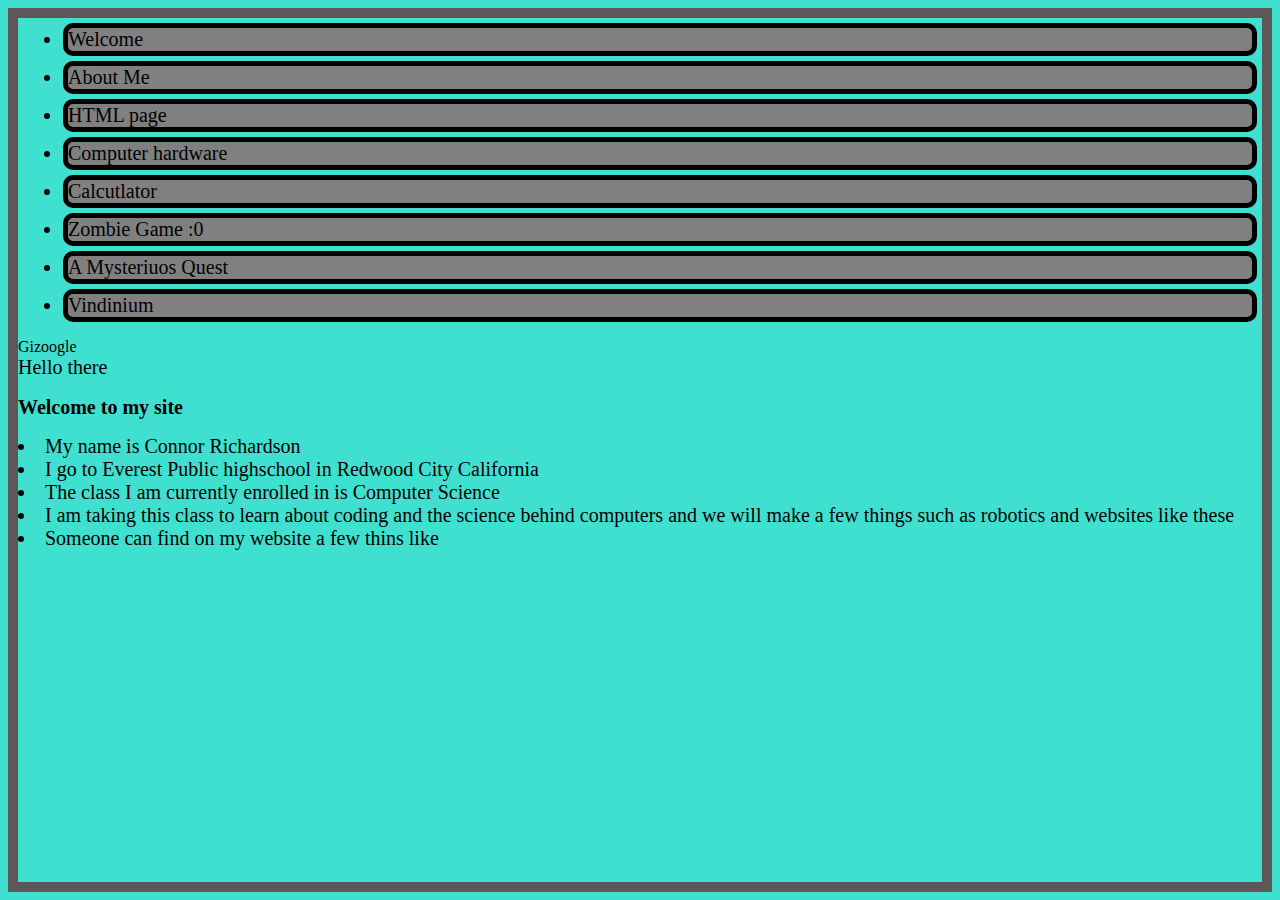
==== about me page/index.html @ 400c28a6 "first(not really though) commit" ====
<html style="background-color:turquoise">
    <head>
	<title> Connor's site</title>
	<link rel="stylesheet" type="text/css" href="computerHardware.css">

   
</head>
	
<body style="background-color:turquoise">

	
	
	<div id="#navbar">
   <ul>
	        <li><a href="https://film-extreme.codio.io/about%20me%20page/Intro.html">Welcome</a></li>
	        <li><a href="https://film-extreme.codio.io/aboutme.html">About Me</a></li>
	        <li><a href="https://film-extreme.codio.io/about%20me%20page/HTML.html">HTML page</a></li>
        <li><a href="https://film-extreme.codio.io/about%20me%20page/Computer%20hardware.Html">Computer hardware</a></li>
        <li><a href="http://10.8.16.42/connorr/Calc.html">Calcutlator</a></li>
       <li><a href="https://film-extreme.codio.io/about%20me%20page/W6.html">Zombie Game :0</a></li>
       <li><a href="https://film-extreme.codio.io/about%20me%20page/A%20mysterious%20quest.html">A Mysteriuos Quest</a></li>
        <li><a href="https://film-extreme.codio.io/about%20me%20page/vindinium.html">Vindinium</a></li>
	    </ul>
	    </div>
	    <a href="https://www.google.com/search?q=google&rlz=1CASMAE_enUS642US642&oq=google&aqs=chrome..69i57j69i60l3j0j69i65.4280j0j4&sourceid=chrome&es_sm=122&ie=UTF-8&safe=active&ssui=on">
            Gizoogle</a>
	<div style="font-size:20">Hello there <div>
	<div id="side"></div>
	<h2 id="mainbody" style="font-size:20">Welcome to my site</h2>

<li>My name is Connor Richardson</li>
<li>I go to Everest Public highschool in Redwood City California</li>
<li>The class I am currently enrolled in is Computer Science</li>
<li> I am taking this class to learn about coding and the science behind computers and we will make a few things such as robotics and websites like these</li>
<li> Someone can find on my website a few thins like
	
<html></html>
---- about me page/computerHardware.css ----
#navbar {
    display:inline-block;
    font-size:20px;
   background-color:gray;
    width:600px;
    height:60px;
    border:5px solid black`;
    margin-right:100px;
    margin-top:20px;
    position:fixed;
   color:black;
   border-radius:10px;
   font:black;
   float:top;
    text-decoration:none;
    
}

#navbar-link{color :black;
    font:black
}
#one{height:80px;width:100px;border:2px solid black;font-size:22px;font-family:verdana;background-color:#3399CC;display:inline}
#two{height:80px;width:100px;border:2px solid black;font-size:22px;font-family:verdana;background-color:#3399CC;display:inline}
#three{height:100px;width:100px;border:2px solid black;font-size:22px;font-family:verdana;background-color:#3399CC;display:inline}
#four{height:80px;width:100px;border:2px solid black;font-size:20px;font-family:verdana;background-color:#3399CC;display:inline}
#div{margin:200px 200px 200px 200px;}
#h1{text-shadow: 2px 2px 2px #CC3300;font-size:24px;} 
body{border:10px solid #5C5858;}
a:hover{color:red;text-decoration:none;}
p{font-size:20px;}
a{color:black;text-decoration:none;}
ul li{border:5px solid black;background-color:gray;margin:5px 5px 5px 5px;border-radius:10px;font-size:20px;}
p{border:5px solid black;background-color:gray;margin:5px 5px 5px 5px;border-radius:10px;}
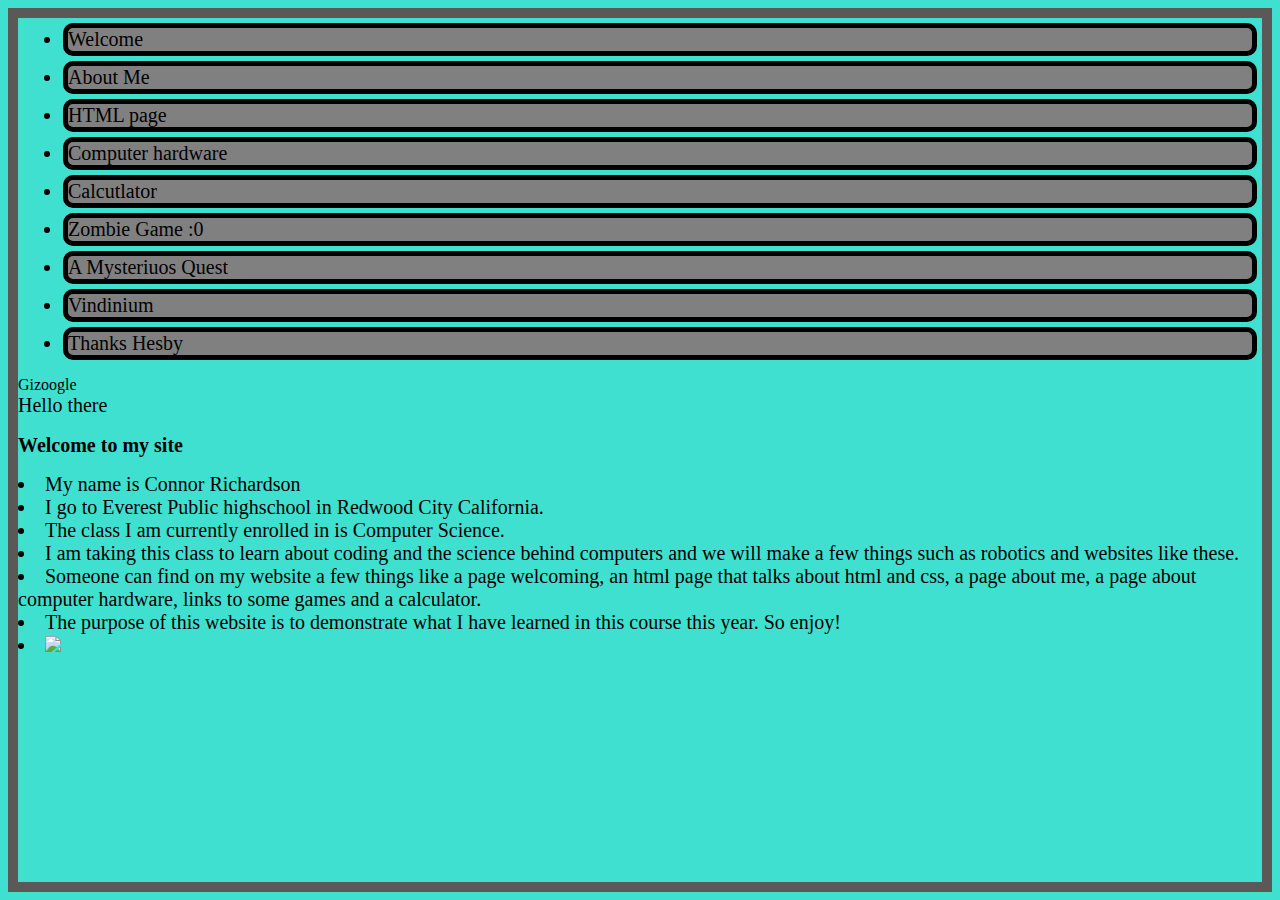
==== commit a398f8a4: "Fixed" ====
--- a/about me page/index.html
+++ b/about me page/index.html
@@ -1,8 +1,11 @@
 <html style="background-color:turquoise">
+    <html>
+        
+    
     <head>
 	<title> Connor's site</title>
 	<link rel="stylesheet" type="text/css" href="computerHardware.css">
-
+ 
    
 </head>
 	
@@ -12,14 +15,15 @@
 	
 	<div id="#navbar">
    <ul>
-	        <li><a href="https://film-extreme.codio.io/about%20me%20page/Intro.html">Welcome</a></li>
-	        <li><a href="https://film-extreme.codio.io/aboutme.html">About Me</a></li>
-	        <li><a href="https://film-extreme.codio.io/about%20me%20page/HTML.html">HTML page</a></li>
+	    <li><a href="https://film-extreme.codio.io/about%20me%20page/Index.html">Welcome</a></li>
+	    <li><a href="https://film-extreme.codio.io/about%20me%20page/aboutme.html">About Me</a></li>
+	    <li><a href="https://film-extreme.codio.io/about%20me%20page/HTML.html">HTML page</a></li>
         <li><a href="https://film-extreme.codio.io/about%20me%20page/Computer%20hardware.Html">Computer hardware</a></li>
-        <li><a href="http://10.8.16.42/connorr/Calc.html">Calcutlator</a></li>
-       <li><a href="https://film-extreme.codio.io/about%20me%20page/W6.html">Zombie Game :0</a></li>
-       <li><a href="https://film-extreme.codio.io/about%20me%20page/A%20mysterious%20quest.html">A Mysteriuos Quest</a></li>
+        <li><a href="https://film-extreme.codio.io/about%20me%20page/Calc.html">Calcutlator</a></li>
+        <li><a href="https://film-extreme.codio.io/about%20me%20page/W6.html">Zombie Game :0</a></li>
+        <li><a href="https://film-extreme.codio.io/about%20me%20page/A%20mysterious%20quest.html">A Mysteriuos Quest</a></li>
         <li><a href="https://film-extreme.codio.io/about%20me%20page/vindinium.html">Vindinium</a></li>
+       <li><a href="https://film-extreme.codio.io/about%20me%20page/thankshesby.html">Thanks Hesby</a></li>
 	    </ul>
 	    </div>
 	    <a href="https://www.google.com/search?q=google&rlz=1CASMAE_enUS642US642&oq=google&aqs=chrome..69i57j69i60l3j0j69i65.4280j0j4&sourceid=chrome&es_sm=122&ie=UTF-8&safe=active&ssui=on">
@@ -29,9 +33,11 @@
 	<h2 id="mainbody" style="font-size:20">Welcome to my site</h2>
 
 <li>My name is Connor Richardson</li>
-<li>I go to Everest Public highschool in Redwood City California</li>
-<li>The class I am currently enrolled in is Computer Science</li>
-<li> I am taking this class to learn about coding and the science behind computers and we will make a few things such as robotics and websites like these</li>
-<li> Someone can find on my website a few thins like
-	
-<html></html>+<li>I go to Everest Public highschool in Redwood City California.</li>
+<li>The class I am currently enrolled in is Computer Science.</li>
+<li> I am taking this class to learn about coding and the science behind computers and we will make a few things such as robotics and websites like these.</li>
+<li> Someone can find on my website a few things like a page welcoming, an html page that talks about html and css, a page about me, a page about computer hardware, links to some games and a calculator.</li>
+<li>The purpose of this website is to demonstrate what I have learned in this course this year. So enjoy!</li>
+<li><img src="http://1.bp.blogspot.com/-x6YzYKOjUFs/UWMQh8zJ6QI/AAAAAAAAbIk/-9tunObd3uw/s1600/Fotolia_24576327_Swebsite.jpg"></li>	
+
+        <html></html>--- a/about me page/computerHardware.css
+++ b/about me page/computerHardware.css
@@ -13,7 +13,7 @@
    font:black;
    float:top;
     text-decoration:none;
-    
+     
 }
 
 #navbar-link{color :black;
